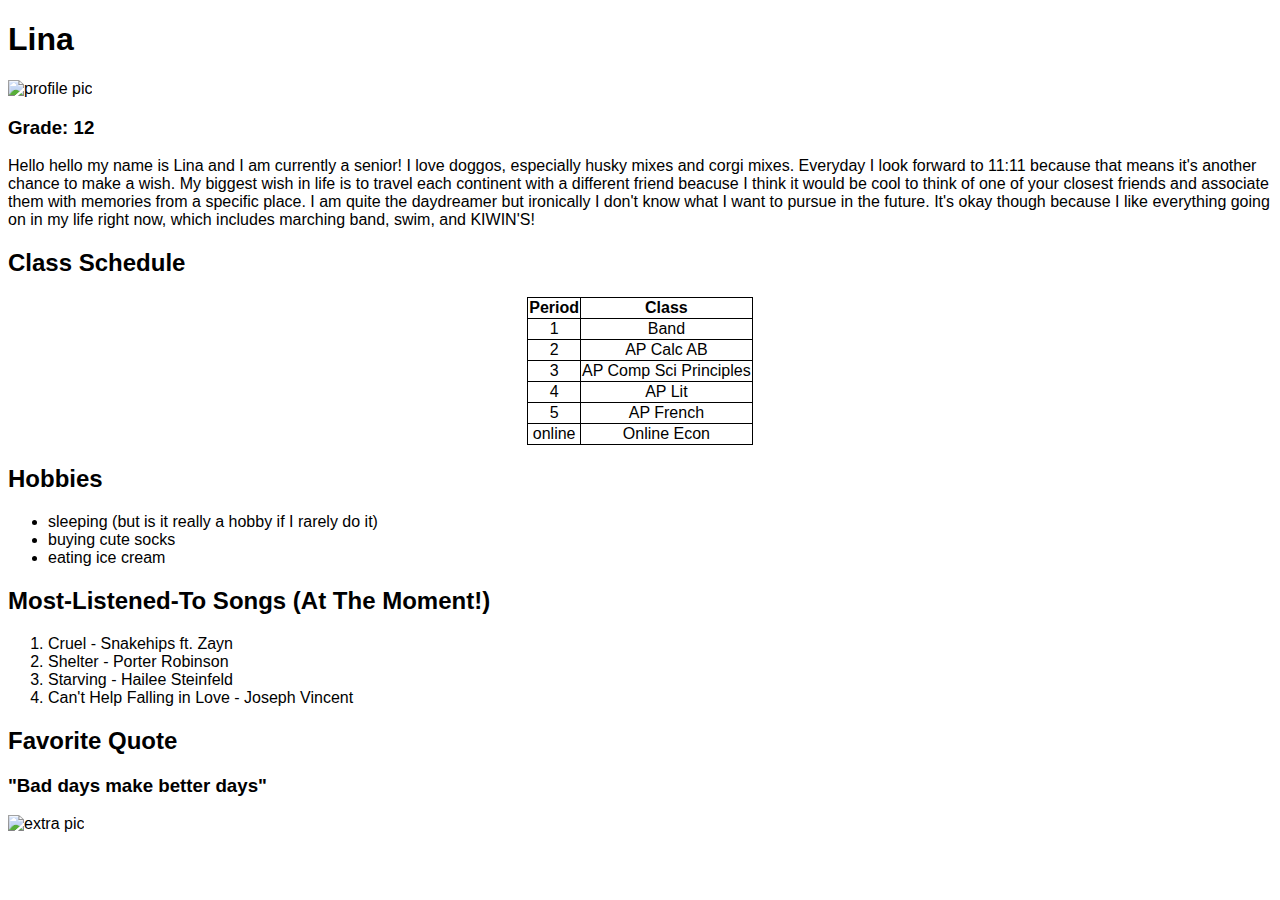
==== my_website/about.html @ e65fd2c8 "Initial commit" ====
<!doctype html>
<html>
    <head>
        <meta charset="utf-8">
        <title>About Me</title>
        <link href="about.css" rel="stylesheet" type="text/css">
    </head>
    <body>
        <h1>Lina</h1>
        <img src="" alt="profile pic">
        <h3>Grade: 12</h3>
        <p>Hello hello my name is Lina and I am currently a senior! I love doggos, especially husky mixes and corgi mixes.
        Everyday I look forward to 11:11 because that means it's another chance to make a wish. My biggest wish in life is to travel
        each continent with a different friend beacuse I think it would be cool to think of one of your closest friends and associate
        them with memories from a specific place. I am quite the daydreamer but ironically I don't know what I want to pursue in the future.
        It's okay though because I like everything going on in my life right now, which includes marching band, swim, and KIWIN'S!</p>
        <h2>Class Schedule</h2>
        <table>
            <tr><th>Period</th><th>Class</th></tr>
            <tr><td>1</td><td>Band</td></tr>
            <tr><td>2</td><td>AP Calc AB</td></tr>
            <tr><td>3</td><td>AP Comp Sci Principles</td></tr>
            <tr><td>4</td><td>AP Lit</td></tr>
            <tr><td>5</td><td>AP French</td></tr>
            <tr><td>online</td><td>Online Econ</td></tr>
        </table>
        <h2>Hobbies</h2>
        <ul>
            <li>sleeping (but is it really a hobby if I rarely do it)</li>
            <li>buying cute socks</li>
            <li>eating ice cream</li>
        </ul>
        <h2>Most-Listened-To Songs (At The Moment!)</h2>
        <ol>
            <li>Cruel - Snakehips ft. Zayn</li>
            <li>Shelter - Porter Robinson</li>
            <li>Starving - Hailee Steinfeld</li>
            <li>Can't Help Falling in Love - Joseph Vincent</li>
        </ol>
        <h2>Favorite Quote</h2>
        <h3>"Bad days make better days"</h3>
        <img src="" alt="extra pic">
    </body>
</html>
---- my_website/about.css ----
body{
    font-family: "Century Gothic", CenturyGothic, Geneva, AppleGothic, sans-serif;
}
table{
    border-collapse: collapse;
    margin-left: auto;
    margin-right: auto;
    text-align: center;
}
th{
    border: 1px solid black;
    text-align: center;
}
td{
    border: 1px solid black;
    text-align: center;
}
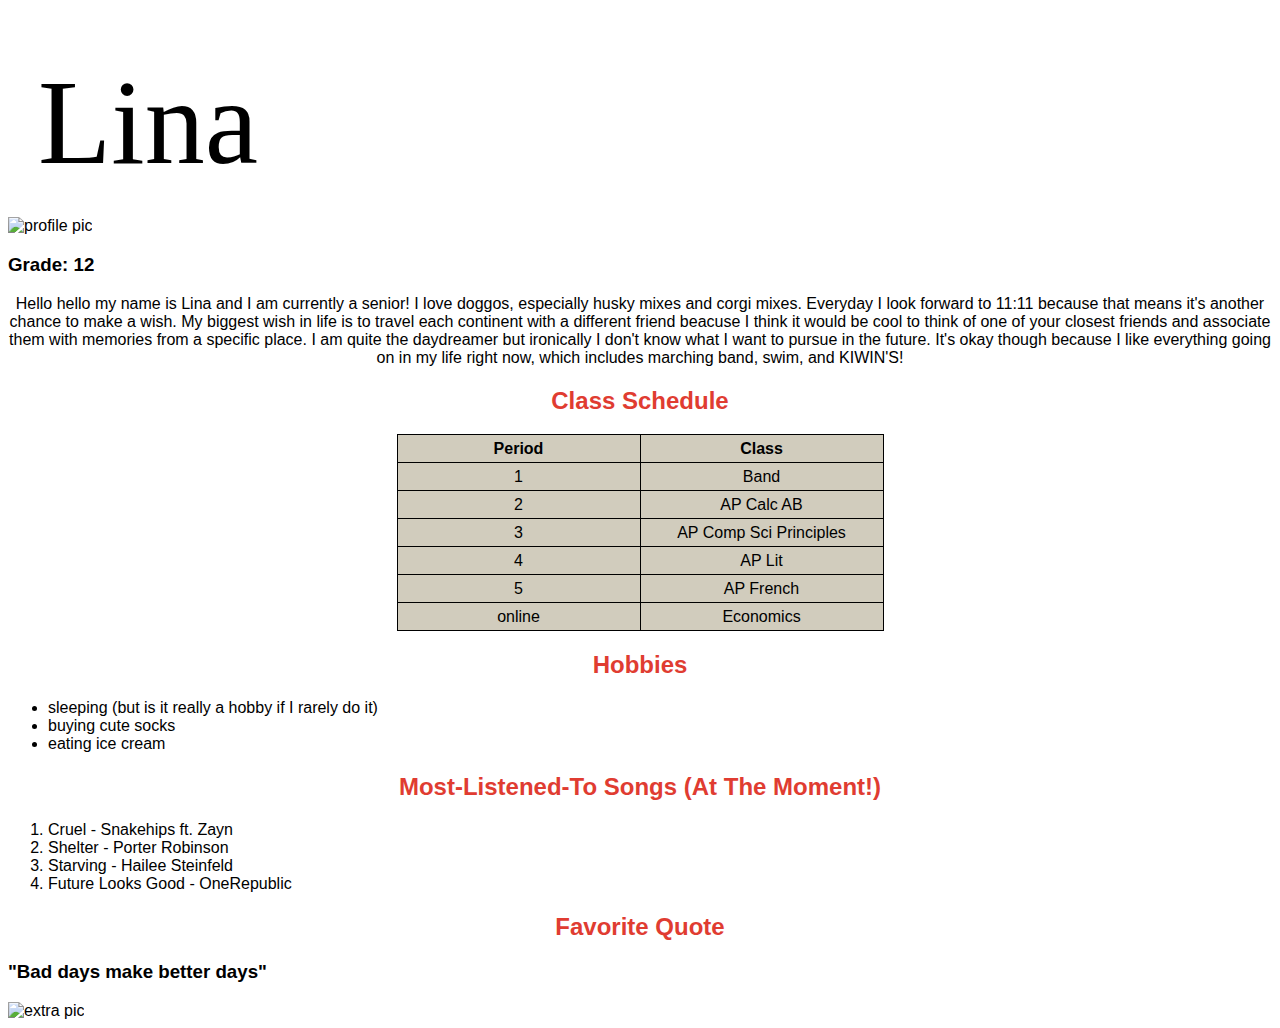
==== commit cf598550: "Initial commit" ====
--- a/my_website/about.html
+++ b/my_website/about.html
@@ -22,7 +22,7 @@
             <tr><td>3</td><td>AP Comp Sci Principles</td></tr>
             <tr><td>4</td><td>AP Lit</td></tr>
             <tr><td>5</td><td>AP French</td></tr>
-            <tr><td>online</td><td>Online Econ</td></tr>
+            <tr><td>online</td><td>Economics</td></tr>
         </table>
         <h2>Hobbies</h2>
         <ul>
@@ -35,7 +35,7 @@
             <li>Cruel - Snakehips ft. Zayn</li>
             <li>Shelter - Porter Robinson</li>
             <li>Starving - Hailee Steinfeld</li>
-            <li>Can't Help Falling in Love - Joseph Vincent</li>
+            <li>Future Looks Good - OneRepublic</li>
         </ol>
         <h2>Favorite Quote</h2>
         <h3>"Bad days make better days"</h3>
--- a/my_website/about.css
+++ b/my_website/about.css
@@ -1,17 +1,54 @@
 body{
     font-family: "Century Gothic", CenturyGothic, Geneva, AppleGothic, sans-serif;
+    background-color:
 }
 table{
     border-collapse: collapse;
     margin-left: auto;
     margin-right: auto;
     text-align: center;
+    background-color: #d1ccbd;
 }
 th{
     border: 1px solid black;
     text-align: center;
+    width: 240px;
+    height: 25px;
 }
 td{
     border: 1px solid black;
     text-align: center;
-}+    height: 25px;
+}
+h2{
+    text-align: center;
+    color: rgb(224, 60, 49);
+}
+.period{
+    color: rgb(224, 60, 49);
+    width: 80px;
+}
+.class{
+    color: rgb(0, 107, 166);
+}
+h1{
+    font-family: Oswald;
+	font-size: 120px;
+	font-style: normal;
+	font-variant: normal;
+	font-weight: 500;
+	line-height: 26.4px;
+	padding-top: 30px;
+	padding-left: 30px;
+}
+p{
+    text-align: center;
+}
+.navigation {
+    position: fixed;
+    top: 0;
+    width: 100%;
+    list-style-type: none;
+    margin: 0;
+    padding: 0;
+}
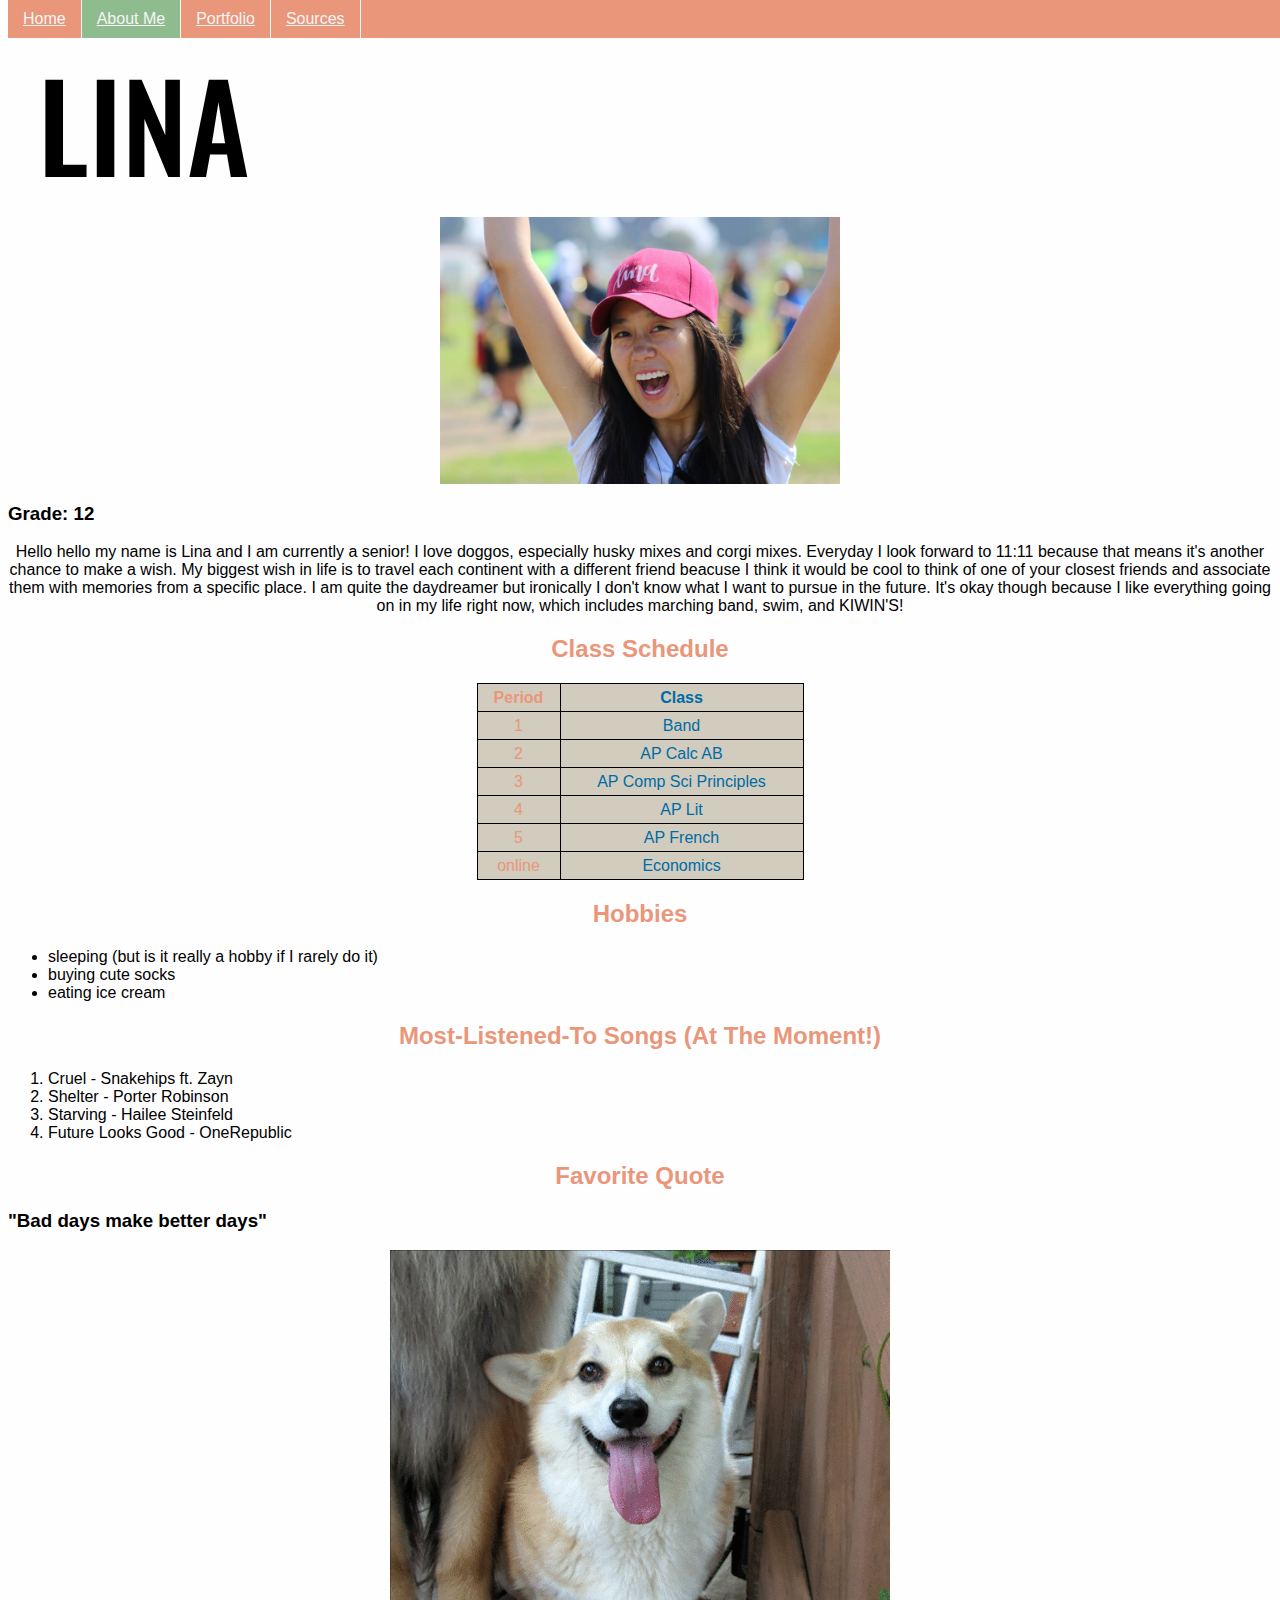
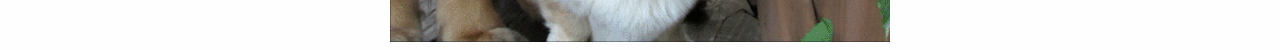
==== commit ad707d36: "Submission" ====
--- a/my_website/about.html
+++ b/my_website/about.html
@@ -3,11 +3,19 @@
     <head>
         <meta charset="utf-8">
         <title>About Me</title>
-        <link href="about.css" rel="stylesheet" type="text/css">
+        <link href="external.css" rel="stylesheet" type="text/css">
+        <link rel="stylesheet" type="text/css" href="//fonts.googleapis.com/css?family=Oswald" />
     </head>
     <body>
-        <h1>Lina</h1>
-        <img src="" alt="profile pic">
+        <ul class="navigation">
+          
+          <li class="navlink"><a href="index.html">Home</a></li>
+          <li class="navlink"><a class="active" href="about.html">About Me</a></li>
+          <li class="navlink"><a href="portfolio.html">Portfolio</a></li>
+          <li class="navlink"><a href="sources.html">Sources</a></li>
+        </ul>
+        <h1>LINA</h1>
+        <img src="images/profile pic.jpg" alt="profile pic" width="400">
         <h3>Grade: 12</h3>
         <p>Hello hello my name is Lina and I am currently a senior! I love doggos, especially husky mixes and corgi mixes.
         Everyday I look forward to 11:11 because that means it's another chance to make a wish. My biggest wish in life is to travel
@@ -16,13 +24,13 @@
         It's okay though because I like everything going on in my life right now, which includes marching band, swim, and KIWIN'S!</p>
         <h2>Class Schedule</h2>
         <table>
-            <tr><th>Period</th><th>Class</th></tr>
-            <tr><td>1</td><td>Band</td></tr>
-            <tr><td>2</td><td>AP Calc AB</td></tr>
-            <tr><td>3</td><td>AP Comp Sci Principles</td></tr>
-            <tr><td>4</td><td>AP Lit</td></tr>
-            <tr><td>5</td><td>AP French</td></tr>
-            <tr><td>online</td><td>Economics</td></tr>
+            <tr><th class="period">Period</th><th class="class">Class</th></tr>
+            <tr><td class="period">1</td><td class="class">Band</td></tr>
+            <tr><td class="period">2</td><td class="class">AP Calc AB</td></tr>
+            <tr><td class="period">3</td><td class="class">AP Comp Sci Principles</td></tr>
+            <tr><td class="period">4</td><td class="class">AP Lit</td></tr>
+            <tr><td class="period">5</td><td class="class">AP French</td></tr>
+            <tr><td class="period">online</td><td class="class">Economics</td></tr>
         </table>
         <h2>Hobbies</h2>
         <ul>
@@ -39,6 +47,6 @@
         </ol>
         <h2>Favorite Quote</h2>
         <h3>"Bad days make better days"</h3>
-        <img src="" alt="extra pic">
+        <img src="images/doge.gif" alt="extra pic">
     </body>
 </html>--- a/my_website/external.css
+++ b/my_website/external.css
@@ -0,0 +1,80 @@
+body{
+    font-family: "Century Gothic", CenturyGothic, Geneva, AppleGothic, sans-serif;
+    background-color: rgb(255,254,254);
+}
+.navigation {
+    position: fixed;
+    top: 0;
+    width: 100%;
+    list-style-type: none;
+    margin: 0;
+    padding: 0;
+    overflow: hidden;
+    background-color: #E9967A;
+}
+.navlink {
+    float: left;
+    border-right: 1px solid #F5F5F5;
+}    
+.active{
+    background-color: #8FBC8F;
+}
+li a{
+    display: block;
+    color: #F5F5F5;
+    text-align: center;
+    padding: 10px 15px;
+}
+
+li a:hover {
+    background-color: #8FBC8F;
+    
+}
+h1{
+    font-family: Oswald;
+	font-size: 120px;
+	font-style: normal;
+	font-variant: normal;
+	font-weight: 500;
+	line-height: 26.4px;
+	padding-top: 30px;
+	padding-left: 30px;
+}
+img{
+    display: block;
+    margin: auto;
+    z-index: -1;
+}
+h2{
+    text-align: center;
+    color: #E9967A;
+}
+table{
+    border-collapse: collapse;
+    margin-left: auto;
+    margin-right: auto;
+    text-align: center;
+    background-color: #d1ccbd;
+}
+th{
+    border: 1px solid black;
+    text-align: center;
+    width: 240px;
+    height: 25px;
+}
+td{
+    border: 1px solid black;
+    text-align: center;
+    height: 25px;
+}
+.period{
+    color:	#E9967A;
+    width: 80px;
+}
+.class{
+    color: rgb(0, 107, 166);
+}
+
+p{
+    text-align: center;
+}
